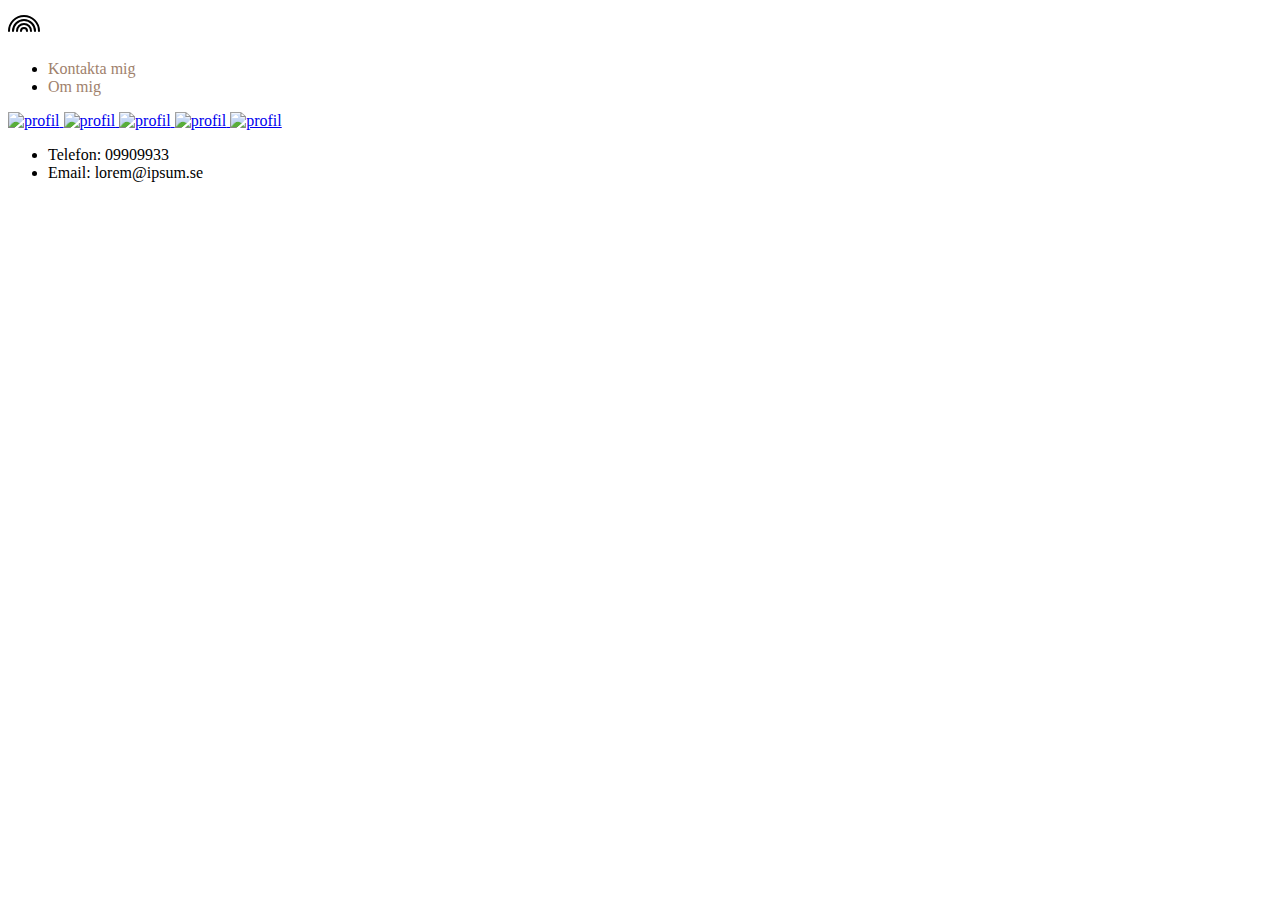
==== index.html @ beee394e "Create index.html" ====
<!DOCTYPE html>
<html lang="en">
<head>
    <meta charset="UTF-8">
    <meta http-equiv="X-UA-Compatible" content="IE=edge">
    <meta name="viewport" content="width=device-width, initial-scale=1.0">
    <link rel="stylesheet" href="style.css">
    <title>Document</title>
</head>
<body>
    <article>
        <nav>
            <svg xmlns="http://www.w3.org/2000/svg" width="32" height="32" fill="currentColor" class="bi bi-rainbow" viewBox="0 0 16 16">
                <path d="M8 4.5a7 7 0 0 0-7 7 .5.5 0 0 1-1 0 8 8 0 1 1 16 0 .5.5 0 0 1-1 0 7 7 0 0 0-7-7zm0 2a5 5 0 0 0-5 5 .5.5 0 0 1-1 0 6 6 0 1 1 12 0 .5.5 0 0 1-1 0 5 5 0 0 0-5-5zm0 2a3 3 0 0 0-3 3 .5.5 0 0 1-1 0 4 4 0 1 1 8 0 .5.5 0 0 1-1 0 3 3 0 0 0-3-3zm0 2a1 1 0 0 0-1 1 .5.5 0 0 1-1 0 2 2 0 1 1 4 0 .5.5 0 0 1-1 0 1 1 0 0 0-1-1z"/>
            </svg>
            <ul>
                <li> <a class="navlink" href="kontakt.html"  style="text-decoration: none; color: #A0816C;";>Kontakta mig</a></li>
                <li><a class="navlink" href="information.html"  style="text-decoration: none; color: #A0816C;";>Om mig</a></li>
            </ul>
        </nav>
        <main class="wrapper">
            <a href="projekt1.html">
                <img class="container" src="https://i.pinimg.com/564x/fa/dd/71/fadd71387d5405fe90a1a5de2aecf8f9.jpg" alt="profil">
            </a>
            <a href="projekt2.html">
                <img class="container" src="https://i.pinimg.com/564x/9c/6d/71/9c6d71cf36d6aafdf117b6f5d08eb630.jpg" alt="profil">
            </a>
            <a href="projekt3.html">
                <img class="container" src="https://i.pinimg.com/564x/0d/5f/26/0d5f26d5bc31a076e4ebd789c4aa6786.jpg" alt="profil">
            </a>
            <a href="projekt4.html">
                <img class="container" src="https://i.pinimg.com/564x/0d/5f/26/0d5f26d5bc31a076e4ebd789c4aa6786.jpg" alt="profil">
            </a>
            <a href="projekt5.html">
                <img class="container" src="https://i.pinimg.com/564x/10/36/7f/10367f7f30b87784d7e4a634e7d3c2ad.jpg" alt="profil">
            </a>
        </main>
        <footer>
            <ul>
                <li>Telefon: 09909933</li>
                <li>Email: lorem@ipsum.se</li>
            </ul>
        </footer>
    </article>
</body>
</html>
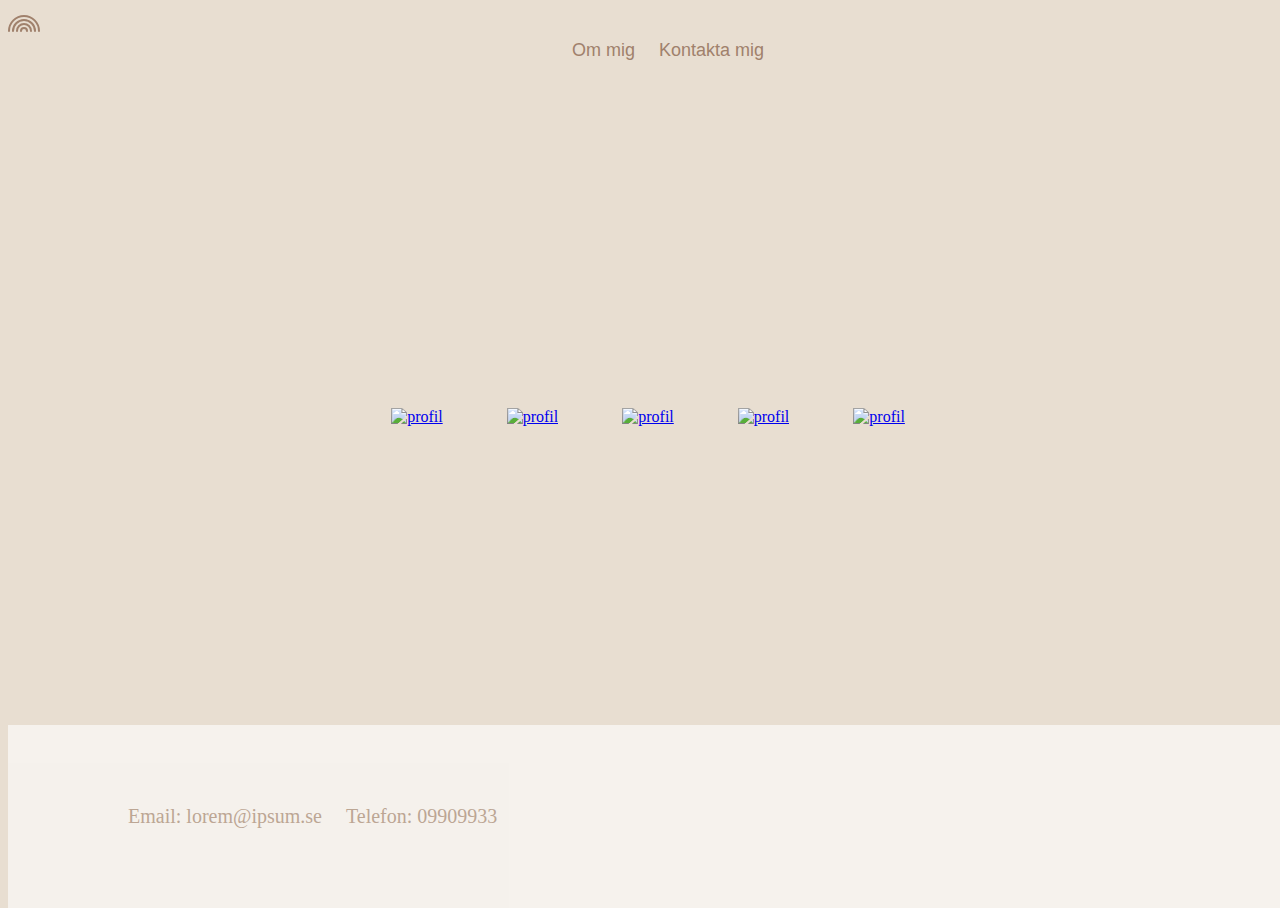
==== commit a13a7be0: "Add files via upload" ====
--- a/index.html
+++ b/index.html
@@ -39,8 +39,8 @@
             <ul>
                 <li>Telefon: 09909933</li>
                 <li>Email: lorem@ipsum.se</li>
-            </ul>
+              </ul>
         </footer>
     </article>
 </body>
-</html>
+</html>--- a/style.css
+++ b/style.css
@@ -0,0 +1,121 @@
+html{
+    background-color: #E8DED1;
+    width: 100%;
+    height: 100%;
+}
+* {
+    box-sizing: border-box;
+}
+body{
+    width: 100%;
+    height: 100%;
+}
+
+nav {
+  
+    font-size:18px;
+    color:#A0816C;
+    margin-bottom: 5rem;
+    font-family: Verdana, Geneva, Tahoma, sans-serif;
+    display: grid;
+    grid-template-rows:  auto auto
+}
+
+/* galleri */
+.wrapper{
+    display: flex;
+    flex-wrap: wrap;
+    flex-direction: row;
+    align-items: center;
+    justify-content: center;
+}
+/* galleri */
+.container{
+    padding: 0rem 2rem 2rem;
+}
+img {
+    width: 100%;
+    
+  }
+
+/* parentcontainer till profilbild + brödtext*/
+.infomain {
+    display: grid;
+    
+    
+}
+.infotxt, .infoheading{
+    display: flex;
+    flex-wrap: wrap;
+}
+
+
+/* allt till footer - alla sidor */
+footer{
+    background-color: #fff; opacity:0.6;
+    padding: 5rem;
+    font-size: 20px;
+    color:#A0816C;
+    
+}
+ul {
+    display: inline-grid;
+    grid-auto-flow: row;
+    grid-gap: 24px;
+    justify-items: center;
+    margin: auto;
+    list-style-type: none;
+    
+  }
+  
+  @media (min-width: 500px) {
+
+    ul {
+      grid-auto-flow: column;
+    }
+}
+  
+  li:last-child {
+    grid-column: 1 / 2;
+    grid-row: 1 / 2;
+  }
+
+
+/* sticky footer med grid*/
+article{ 
+    min-height: 100%;
+    display: grid;
+    grid-template-rows: auto 1fr auto;
+    grid-template-columns: 100%;
+}
+/*brödtext på informationssidan*/
+
+.infoheading, .infotxt{
+    color:#A0816C;
+    font-family: Verdana, Geneva, Tahoma, sans-serif;
+    display: inline-grid;
+    grid-auto-flow: row;
+    grid-gap: 24px;
+    justify-items: center;
+    margin: auto;
+    
+}
+
+.profilbild {
+    display: inline-grid;
+    grid-auto-flow: row;
+    grid-gap: 24px;
+    justify-items: center;
+    margin: auto;
+    
+}
+
+.kontakt{
+    display: inline-grid;
+    grid-auto-flow: row;
+    grid-gap: 15px;
+    justify-items: center;
+    margin: auto;
+    color: #A0816C;
+    font-family: Verdana, Geneva, Tahoma, sans-serif;
+}